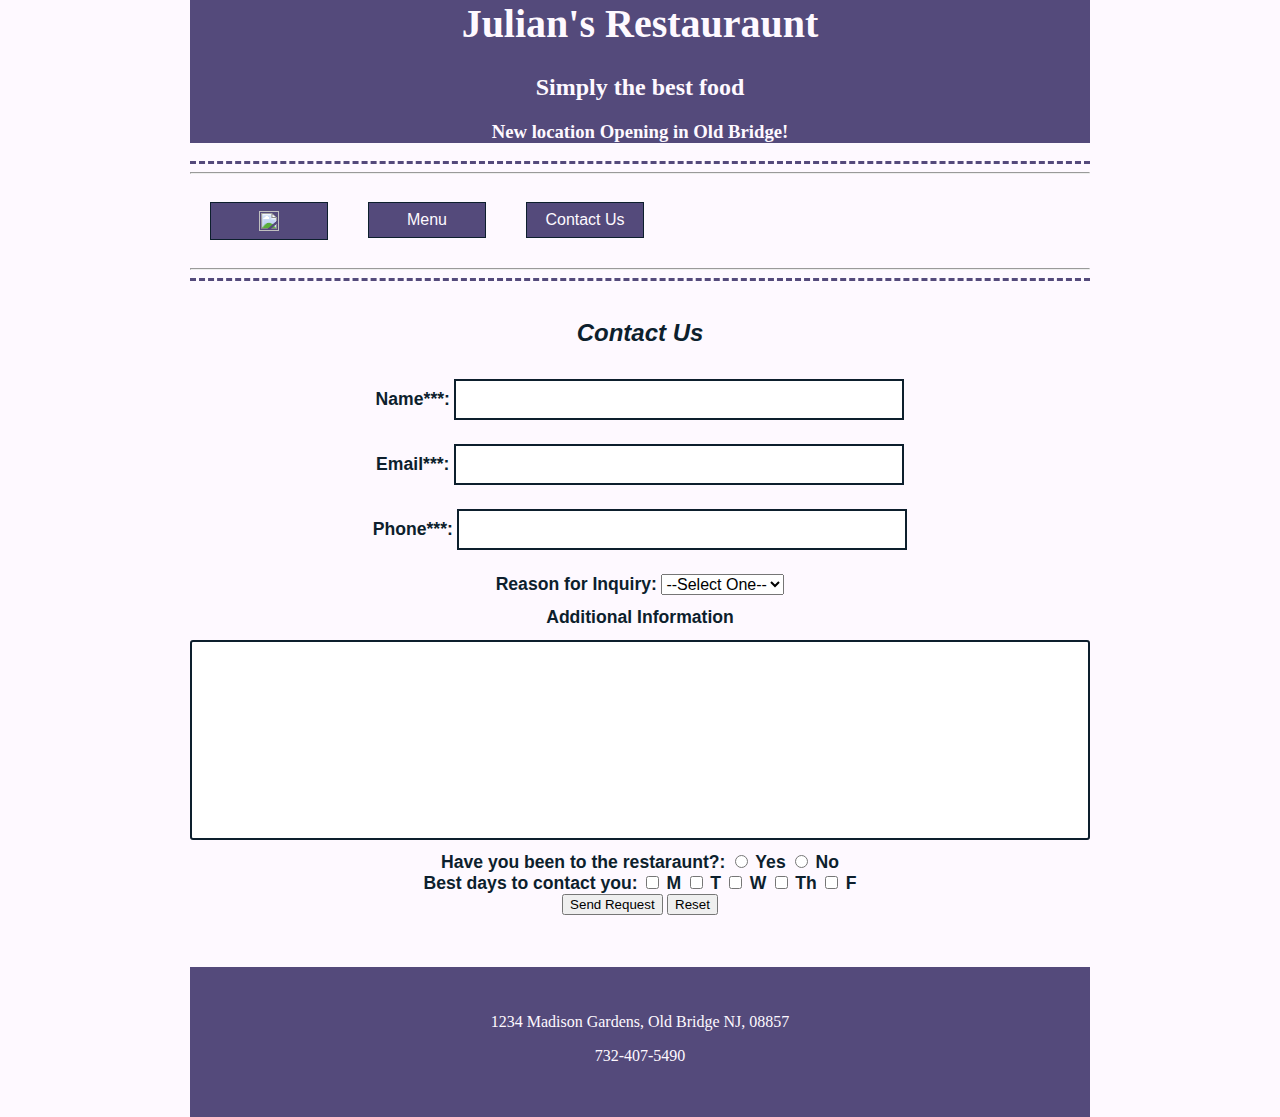
==== contact.html @ fdc71a7e "Add files via upload" ====
<!DOCTRYPE html>
<!--

  Name: Julian Wilson
  Date Created: 12/22/2019
  Most recent revision:

-->

<html lang="en">
<head>
  <title>Contact Me</title>
  <script type= "text/JavaScript" src="contact.js"></script>
  <link rel="stylesheet" href="https://stackpath.bootstrapcdn.com/bootstrap/4.1.3/css/bootstrap.min.css" integrity="sha384-MCw98/SFnGE8fJT3GXwEOngsV7Zt27NXFoaoApmYm81iuXoPkFOJwJ8ERdknLPMO" crossorigin="anonymous">

<style>
  body {
  background-color: #fef9ff;
  font-family: arial, verdana, sans-serif;
  color: #0d1f2d;
  max-width: 900px;
  margin: 0 auto;
}

header {
  font-family: 'Comic Sans MS';
  color: #fef9ff;
  text-align: center;
  }

footer {
  font-family: 'Comic Sans MS';
  background-color: #544a7b;
  color: #fef9ff;
  height: 100px;
  text-align: center;
  padding: 30px 10px 20px 10px;
}

h1 {
  font-size: 2.5em;
}

nav {
  border-top: 3px dashed #544a7b;
  border-bottom: 3px dashed #544a7b;
  margin-top: 4px;
}

.clear-float {
  clear:both;
}

.right-content {
  float:left;
}


nav a {
  background-color: #544a7b;
  color: #fef9ff;
  padding: 8px;
  border: thin solid #0d1f2d;
  text-decoration: none;
  text-align: center;
  display: block;
  margin: 20px;
  width: 100px;
  float: left;
}

nav a:hover {
  background-color: #fef9ff;
  color: #5b7d87;
}

nav a:active {
  font-weight: bold;
}

nav a:visited {
color: #e4c3ad;
}

/* Form styling */

label, fieldset{
  font-size: 1.1em;
  font-weight: bold
}

input[type=text] {
  border: 2px solid #0d1f2d;
  width: 50%;
  padding: 8px 8px;
  margin: 12px 0;
  box-sizing: border-box;
  font-size: 1.1em;
}

fieldset {
  background-color: #fef9ff;
  width: 100%;
  padding: 12px 20px;
  margin: 12px 0;
  box-sizing: border-box;
}

select, textarea {
  margin: 12px 0;
  font-size: 1em;
}

input[type=submit] {
  font-size: 1.2em;
  background-color: #544a7b;
  color: #fef9ff;
  padding: 4px 8px;
}

input[type=submit]:hover {
  background-color: #f2eded;
  color: #544a7b;
}

textarea {
  width: 100%;
  height: 200px;
  padding: 12px 20px;
  margin: 12px 0;
  box-sizing: border-box;
  border: 2px solid #0d1f2d;
  border-radius: 3px;
  background-color: #fff;
  resize: none;
}

section {
  text-align: center;
}

</style>

</head>

<body onload="alert('Please Fill Out Required Fields To Submit!')">

    <header style="background: #544a7b" class="jumbotron">
    <h1>Julian's Restauraunt</h1>
    <h2 class="font-italic">Simply the best food</h2>
    <h3 class="text-right mt-5">New location Opening in Old Bridge!</h3>
    </header>

    <nav>
        <hr />
            <a class="btn badge-pill" href="index.html">
                <img src="images/home.svg" width="20" height="20" class="d-inline-block align-top" alt=""></a>
            </a>

            <a class="btn badge-pill" href="menu.html">Menu</a>
            <a class="btn badge-pill" href="contact.html">Contact Us</a>
                <div class="clear-float"></div>
        <hr />
    </nav>
    </br>

<section>
    <h2><em>Contact Us</em></h2>
        <form name="contactInfo" onsubmit=" return validateItems();"
            <!-- Name label and textbox -->
            <label for="name">Name***:</label>
            <input type="text" id="name" name="Name">
            <br />

            <!-- Email label and textbox -->
            <label for="email">Email***:</label>
            <input type="text" id="email" name="Email">
            <br />

            <!-- Phone Number label and textbox -->
            <label for="phone">Phone***:</label>
            <input type="text"id="phone" name="Phone">
            <br />

            <!-- Dropdown menu -->
            <label for="contact">Reason for Inquiry:</label>
            <select id="contact" name="contact">
                <option value="default" selected>--Select One--</option>
                <option value="catering">Catering</option>
                <option value="privateParty">Private Party</option>
                <option value="feedBack">Feed Back</option>
                <option value="other">Other</option>
            </select>
            <br />

            <!-- Text Area -->
            <label for="info">Additional Information</label>
            <textarea id="info"></textarea>
            <br />

            <!-- Radio buttons -->
            <label for="haveYou">Have you been to the restaraunt?:</label>
            <input type="radio" id="choice1" name="questionnaire" value="yes">
            <label for="choice1">Yes</label>
            <input type="radio" id="choice2" name="questionnaire" value="no">
            <label for="choice2">No</label>
            <br />

            <!-- Check list -->
            <label for="bestDay">Best days to contact you:</label>
            <input type="checkbox" id="m" name="day" value="m">
            <label for="frontEnd">M</label>
            <input type="checkbox" id="t" name="day" value="t">
            <label for="backEnd">T</label>
            <input type="checkbox" id="w" name="day" value="w">
            <label for="database">W</label>
            <input type="checkbox" id="th" name="day" value="th">
            <label for="database">Th</label>
            <input type="checkbox" id="f" name="day" value="f">
            <label for="database">F</label>
            <br />


            <!-- Submit button -->
            <button type="submit" id="sendRequest" class="btn btn-default">Send Request</button>
            <button type="reset" id="resetButton" class="btn">Reset</button>
            <div class="clear-float"></div>
            <br />
            <br />
        </form>

</section>

    <footer>
            <p>1234 Madison Gardens, Old Bridge NJ, 08857</p>
            <p>732-407-5490</p>
    </footer>

</body>


</html>
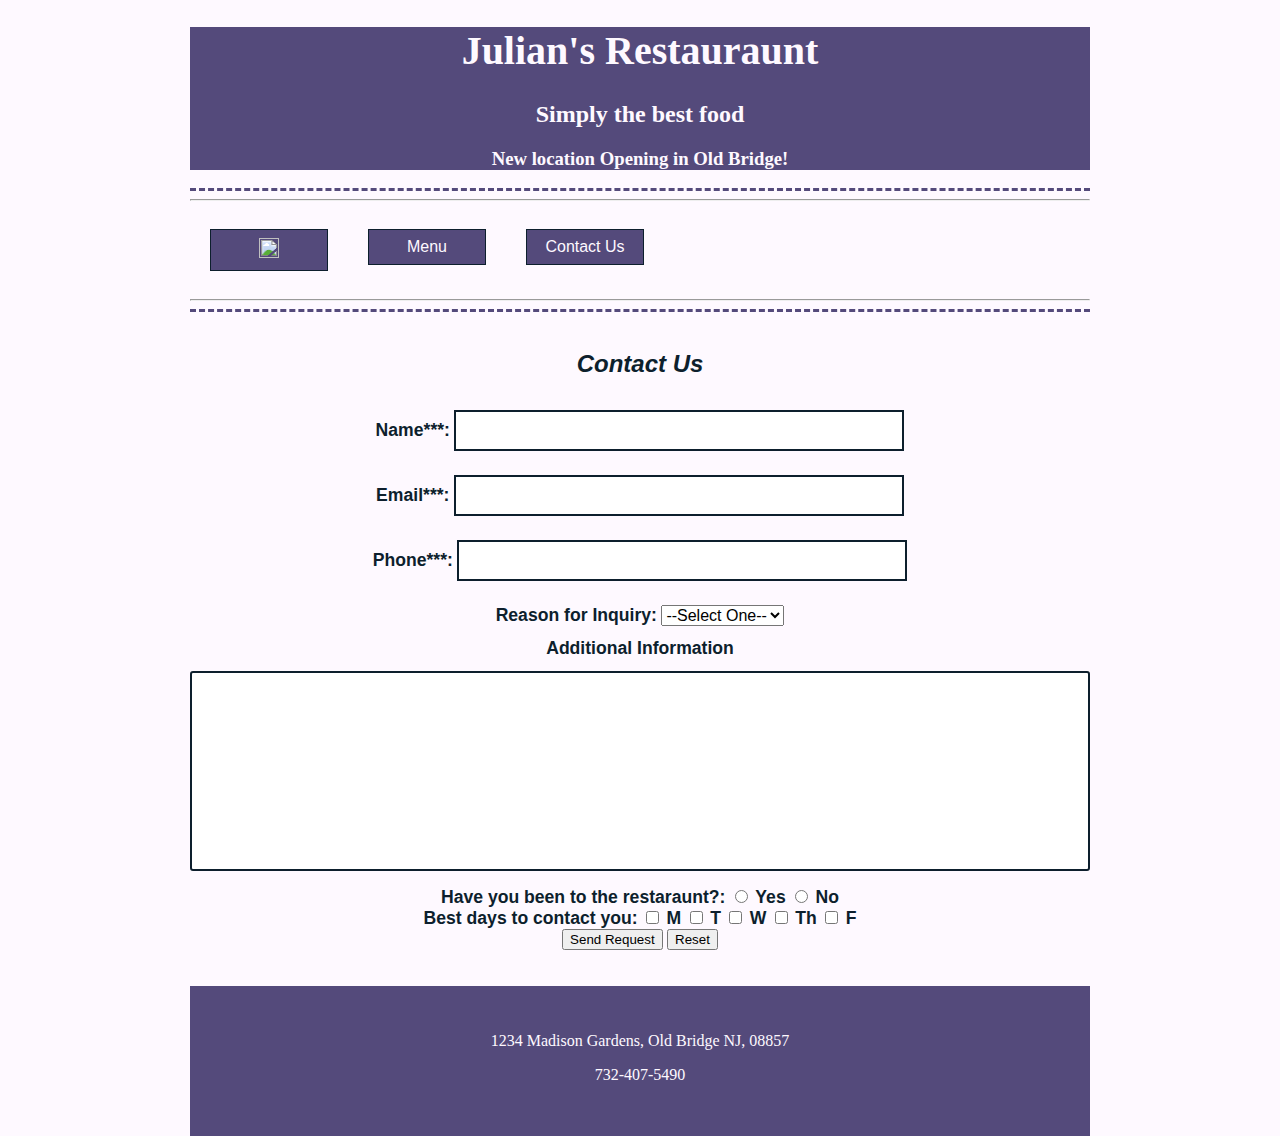
==== commit fe76cb96: "Update contact.html" ====
--- a/contact.html
+++ b/contact.html
@@ -1,4 +1,4 @@
-<!DOCTRYPE html>
+<!DOCTYPE html>
 <!--
 
   Name: Julian Wilson
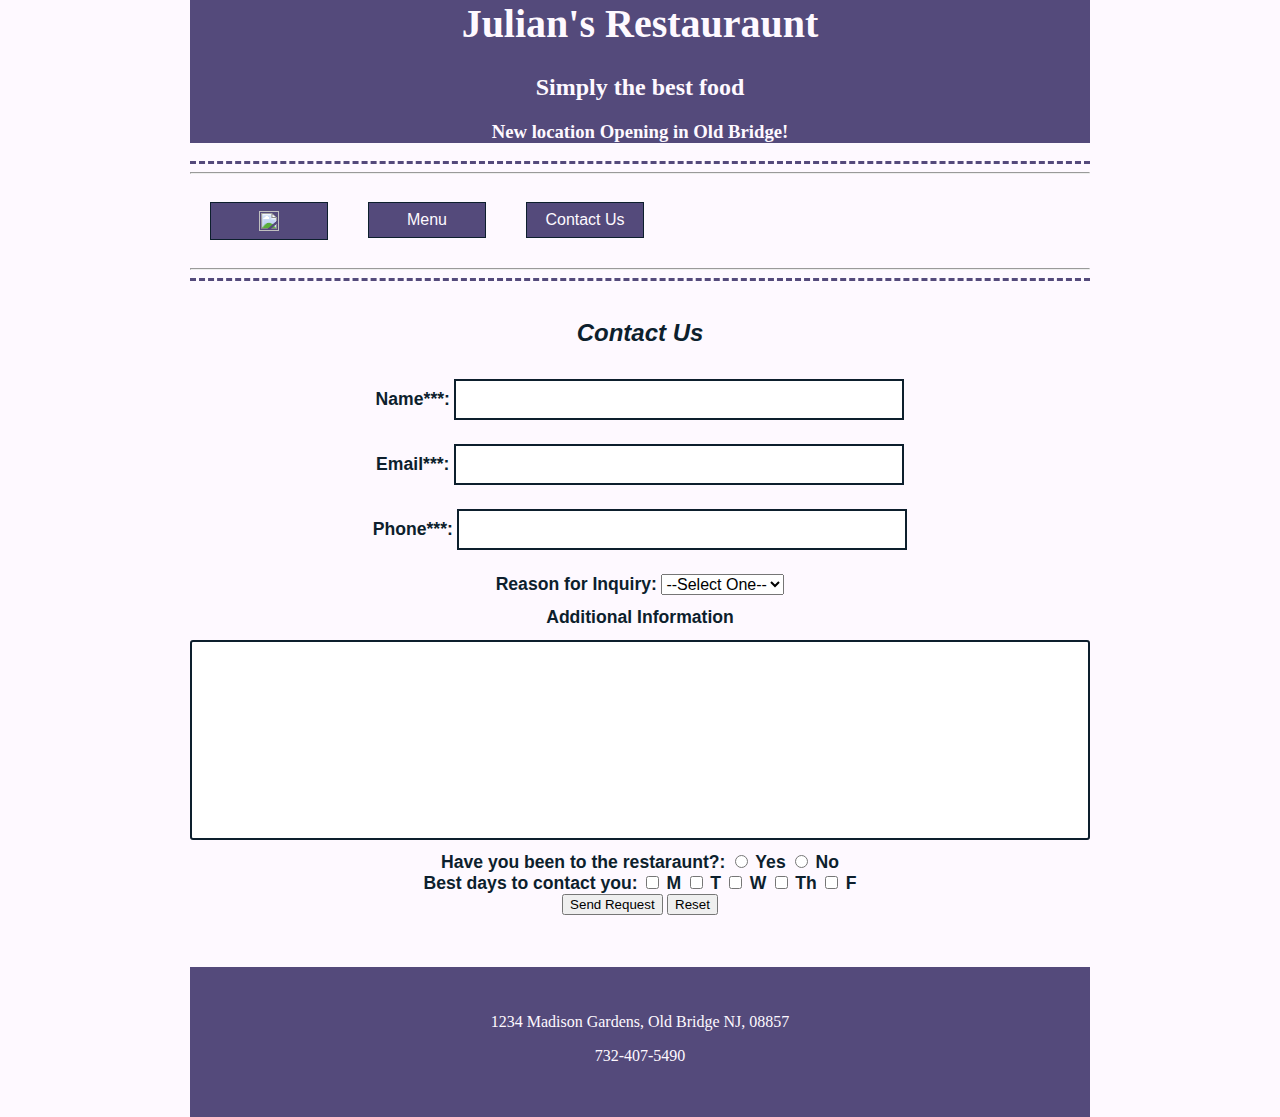
==== commit d93f0769: "Add files via upload" ====
--- a/contact.html
+++ b/contact.html
@@ -1,4 +1,4 @@
-<!DOCTYPE html>
+<!DOCTRYPE html>
 <!--
 
   Name: Julian Wilson
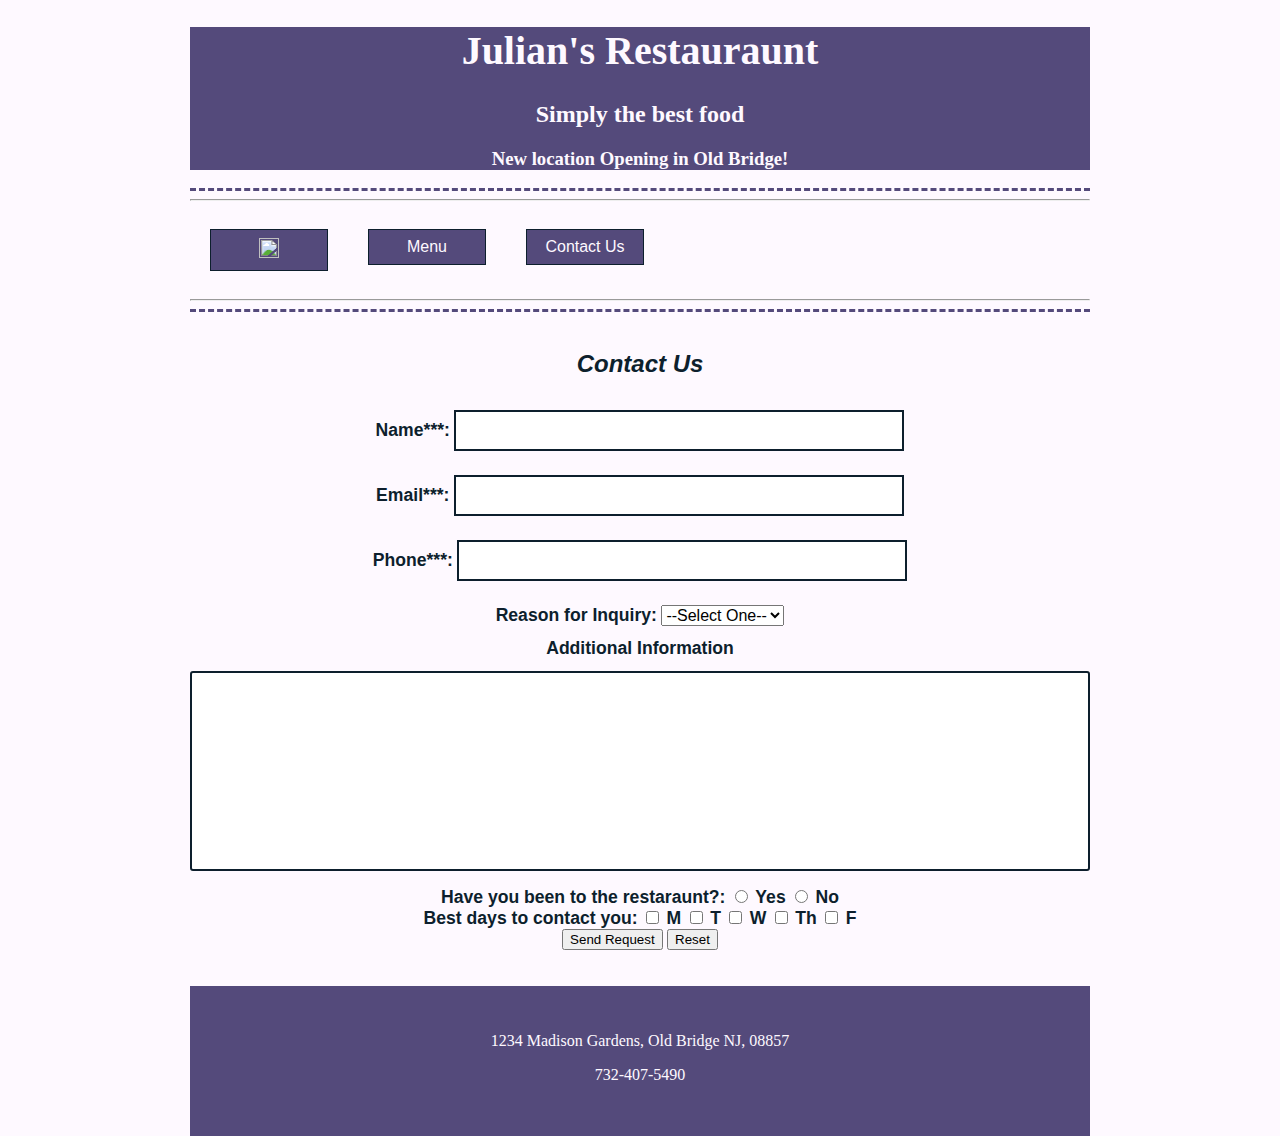
==== commit 085f724b: "Update contact.html" ====
--- a/contact.html
+++ b/contact.html
@@ -1,4 +1,4 @@
-<!DOCTRYPE html>
+<!DOCTYPE html>
 <!--
 
   Name: Julian Wilson
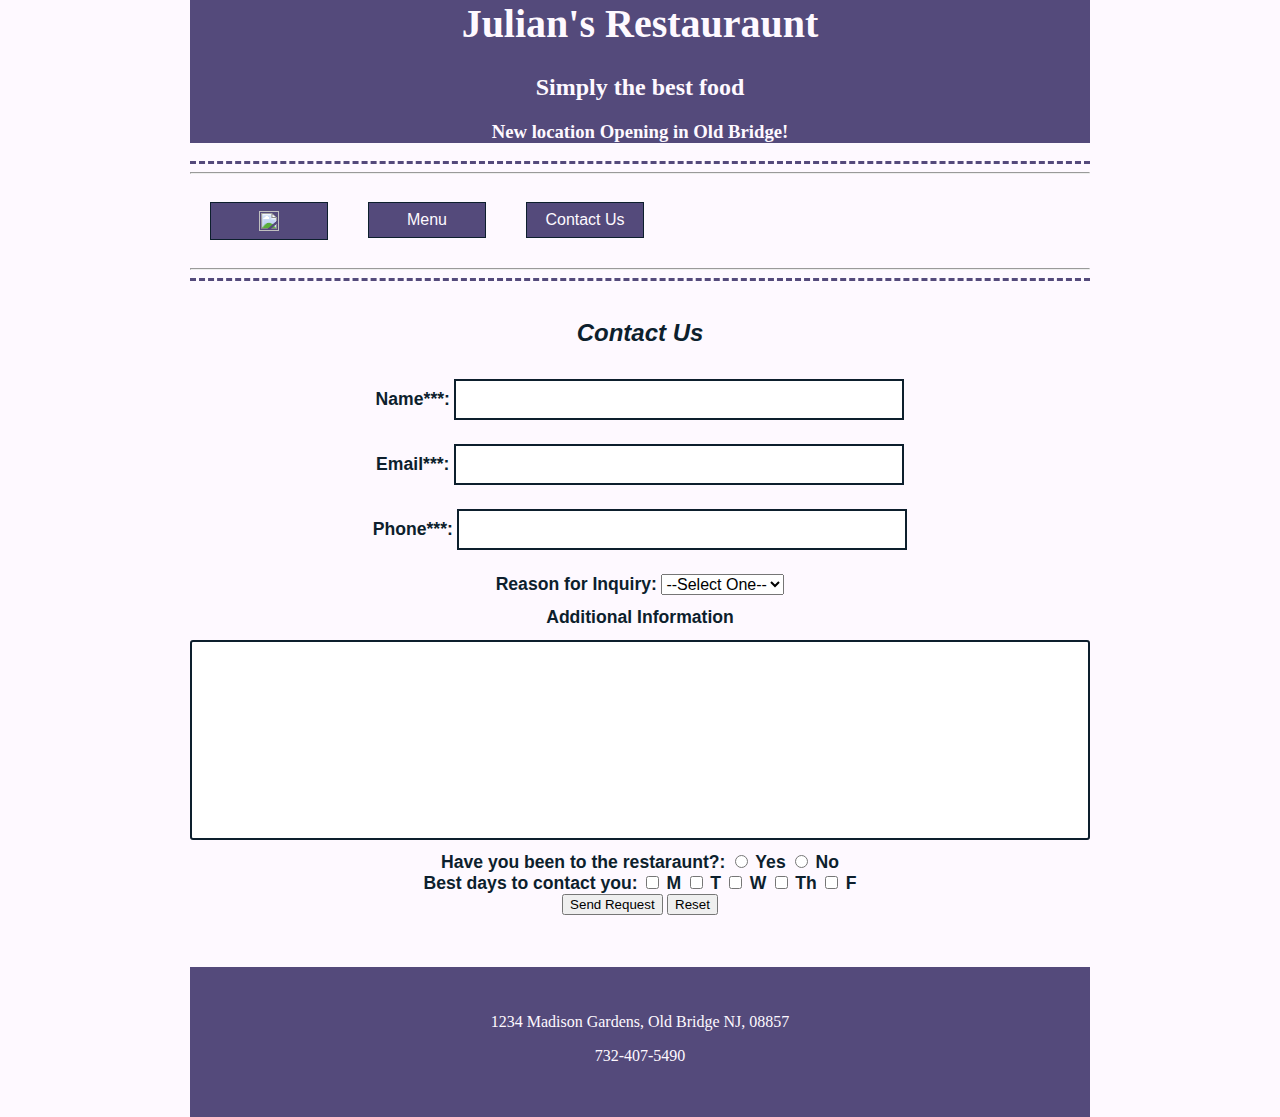
==== commit a849c202: "Add files via upload" ====
--- a/contact.html
+++ b/contact.html
@@ -1,4 +1,4 @@
-<!DOCTYPE html>
+<!DOCTRYPE html>
 <!--
 
   Name: Julian Wilson
@@ -71,7 +71,7 @@
 
 nav a:hover {
   background-color: #fef9ff;
-  color: #5b7d87;
+  color: #fffff;
 }
 
 nav a:active {
@@ -79,7 +79,7 @@
 }
 
 nav a:visited {
-color: #e4c3ad;
+color: #fffff;
 }
 
 /* Form styling */
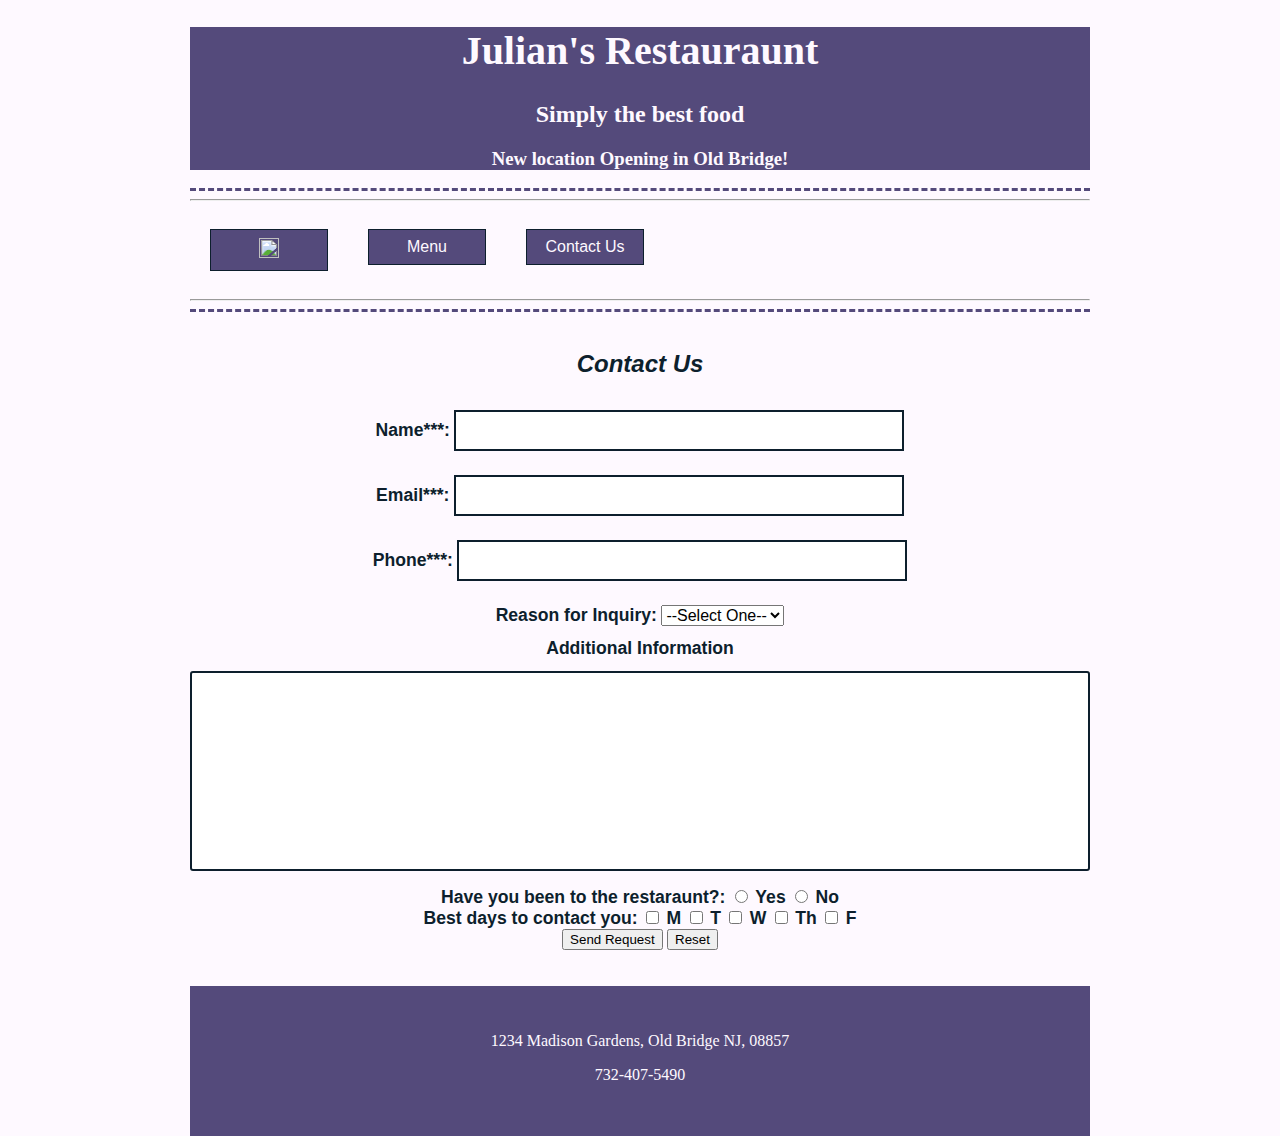
==== commit 987a1cc7: "Update contact.html" ====
--- a/contact.html
+++ b/contact.html
@@ -1,4 +1,4 @@
-<!DOCTRYPE html>
+<!DOCTYPE html>
 <!--
 
   Name: Julian Wilson
